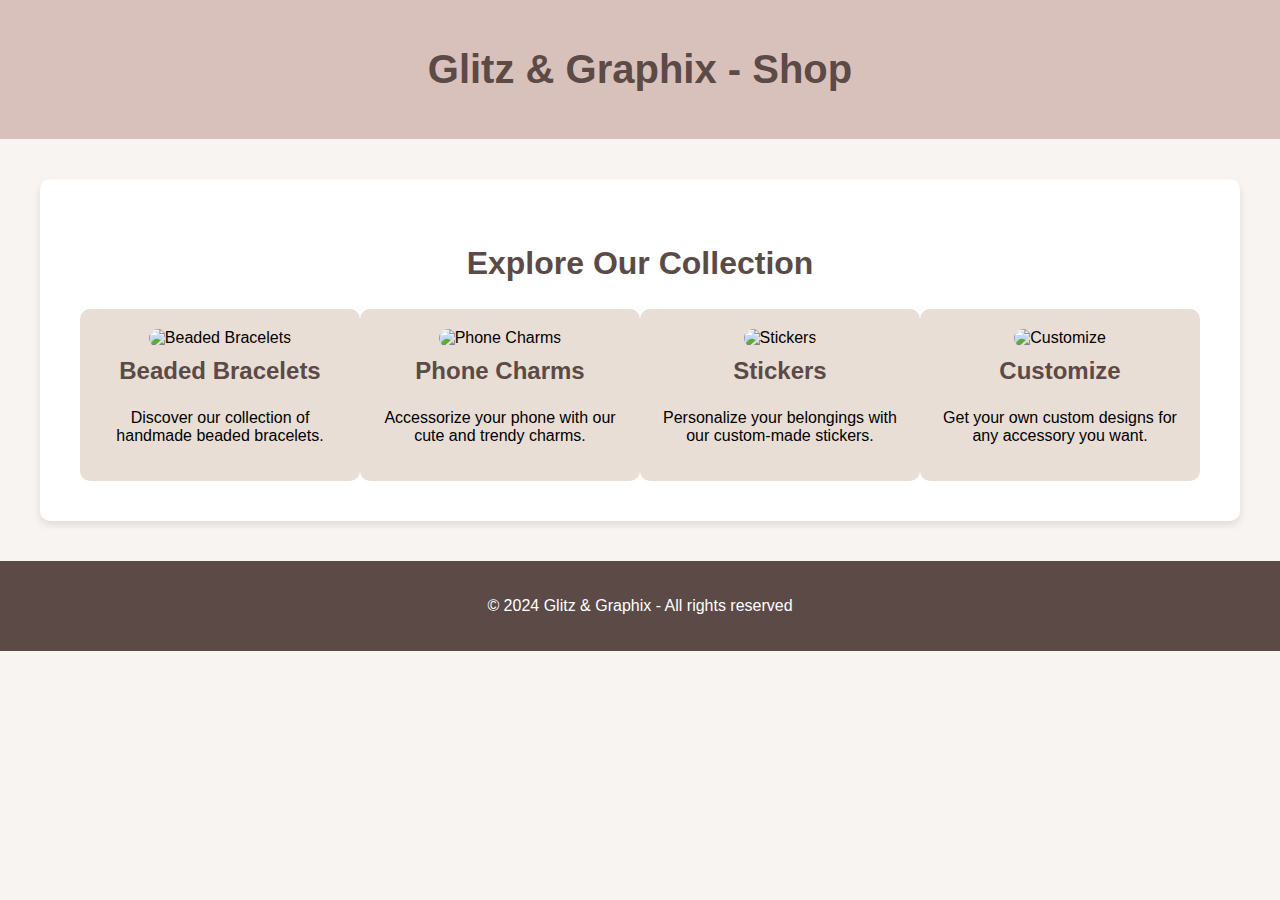
==== index.html @ 593dec53 "Initial commit" ====
<!DOCTYPE html>
<html lang="en">
<head>
    <meta charset="UTF-8">
    <meta name="viewport" content="width=device-width, initial-scale=1.0">
    <title>Glitz & Graphix Shop</title>
    <style>
        body {
            font-family: Arial, sans-serif;
            background-color: #f7f4f1;
            margin: 0;
            padding: 0;
        }

        header {
            background-color: #D9C1BB;
            text-align: center;
            padding: 20px;
        }

        header h1 {
            font-size: 2.5em;
            color: #5B4A46;
        }

        section {
            margin: 40px;
        }

        .shop-section {
            background-color: #FFFFFF;
            padding: 40px;
            border-radius: 10px;
            box-shadow: 0 4px 8px rgba(0, 0, 0, 0.1);
        }

        .shop-section h2 {
            text-align: center;
            font-size: 2em;
            color: #5B4A46;
        }

        .subsections {
            display: flex;
            justify-content: space-between;
            margin-top: 20px;
        }

        .subsection {
            background-color: #E8DED6;
            border-radius: 10px;
            padding: 20px;
            width: 23%;
            text-align: center;
            transition: box-shadow 0.3s ease;
        }

        .subsection:hover {
            box-shadow: 0 6px 12px rgba(0, 0, 0, 0.15);
        }

        .subsection img {
            width: 100%;
            height: auto;
            border-radius: 10px;
        }

        .subsection h3 {
            margin-top: 10px;
            font-size: 1.5em;
            color: #5B4A46;
        }

        footer {
            background-color: #5B4A46;
            text-align: center;
            color: white;
            padding: 20px;
            margin-top: 40px;
        }
    </style>
</head>
<body>

    <header>
        <h1>Glitz & Graphix - Shop</h1>
    </header>

    <section class="shop-section">
        <h2>Explore Our Collection</h2>
        <div class="subsections">
            <!-- Beaded Bracelets Section -->
            <div class="subsection">
                <img src="beaded-bracelets.jpg" alt="Beaded Bracelets">
                <h3>Beaded Bracelets</h3>
                <p>Discover our collection of handmade beaded bracelets.</p>
            </div>

            <!-- Phone Charms Section -->
            <div class="subsection">
                <img src="phone-charms.jpg" alt="Phone Charms">
                <h3>Phone Charms</h3>
                <p>Accessorize your phone with our cute and trendy charms.</p>
            </div>

            <!-- Stickers Section -->
            <div class="subsection">
                <img src="stickers.jpg" alt="Stickers">
                <h3>Stickers</h3>
                <p>Personalize your belongings with our custom-made stickers.</p>
            </div>

            <!-- Customize Section -->
            <div class="subsection">
                <img src="customize.jpg" alt="Customize">
                <h3>Customize</h3>
                <p>Get your own custom designs for any accessory you want.</p>
            </div>
        </div>
    </section>

    <footer>
        <p>&copy; 2024 Glitz & Graphix - All rights reserved</p>
    </footer>

</body>
</html>
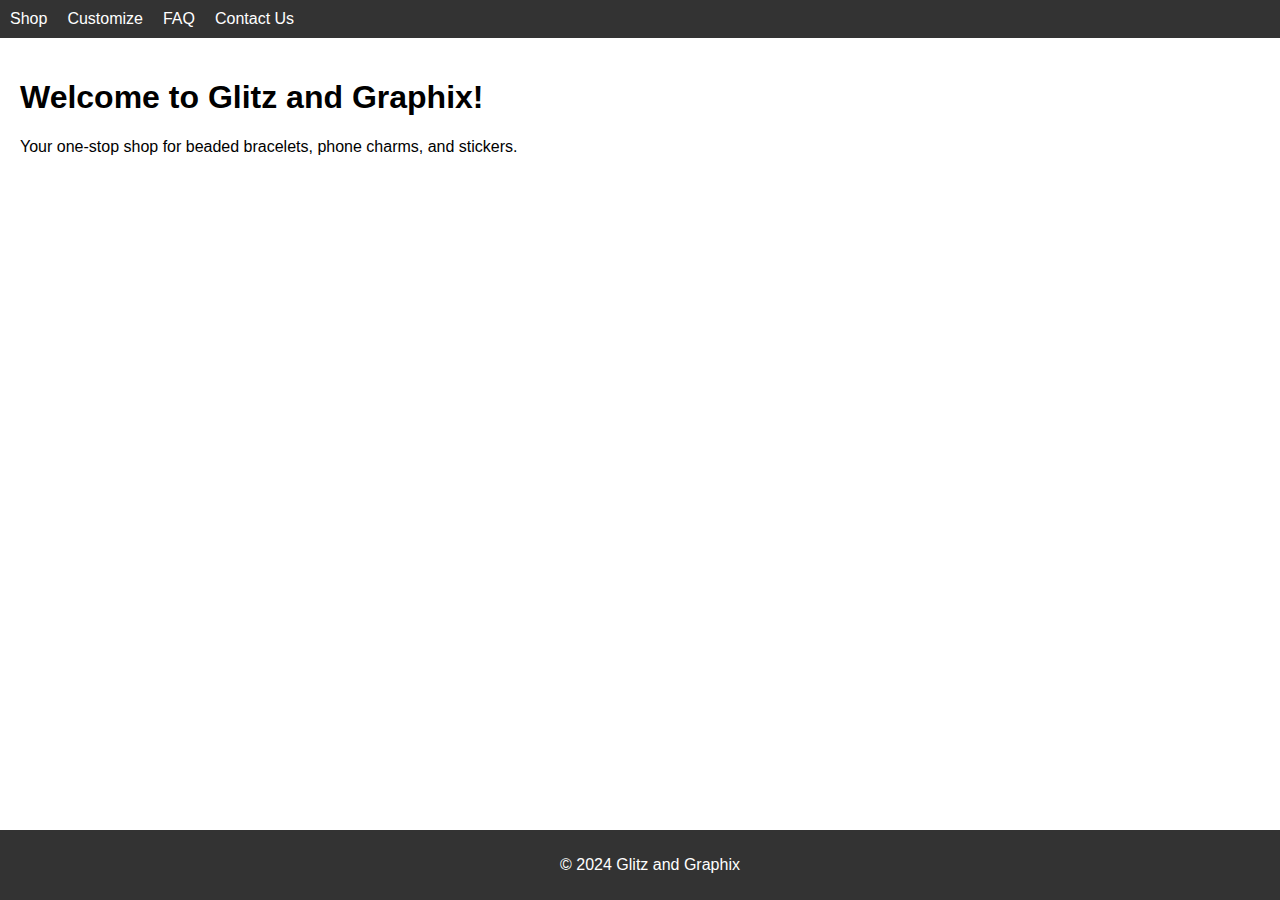
==== commit 8848eccb: "first commit" ====
--- a/index.html
+++ b/index.html
@@ -3,125 +3,26 @@
 <head>
     <meta charset="UTF-8">
     <meta name="viewport" content="width=device-width, initial-scale=1.0">
-    <title>Glitz & Graphix Shop</title>
-    <style>
-        body {
-            font-family: Arial, sans-serif;
-            background-color: #f7f4f1;
-            margin: 0;
-            padding: 0;
-        }
-
-        header {
-            background-color: #D9C1BB;
-            text-align: center;
-            padding: 20px;
-        }
-
-        header h1 {
-            font-size: 2.5em;
-            color: #5B4A46;
-        }
-
-        section {
-            margin: 40px;
-        }
-
-        .shop-section {
-            background-color: #FFFFFF;
-            padding: 40px;
-            border-radius: 10px;
-            box-shadow: 0 4px 8px rgba(0, 0, 0, 0.1);
-        }
-
-        .shop-section h2 {
-            text-align: center;
-            font-size: 2em;
-            color: #5B4A46;
-        }
-
-        .subsections {
-            display: flex;
-            justify-content: space-between;
-            margin-top: 20px;
-        }
-
-        .subsection {
-            background-color: #E8DED6;
-            border-radius: 10px;
-            padding: 20px;
-            width: 23%;
-            text-align: center;
-            transition: box-shadow 0.3s ease;
-        }
-
-        .subsection:hover {
-            box-shadow: 0 6px 12px rgba(0, 0, 0, 0.15);
-        }
-
-        .subsection img {
-            width: 100%;
-            height: auto;
-            border-radius: 10px;
-        }
-
-        .subsection h3 {
-            margin-top: 10px;
-            font-size: 1.5em;
-            color: #5B4A46;
-        }
-
-        footer {
-            background-color: #5B4A46;
-            text-align: center;
-            color: white;
-            padding: 20px;
-            margin-top: 40px;
-        }
-    </style>
+    <title>Home - Glitz and Graphix</title>
+    <link rel="stylesheet" href="styles/main.css">
 </head>
 <body>
-
     <header>
-        <h1>Glitz & Graphix - Shop</h1>
+        <nav>
+            <ul>
+                <li><a href="shop.html">Shop</a></li>
+                <li><a href="customise.html">Customize</a></li>
+                <li><a href="faq.html">FAQ</a></li>
+                <li><a href="contact.html">Contact Us</a></li>
+            </ul>
+        </nav>
     </header>
-
-    <section class="shop-section">
-        <h2>Explore Our Collection</h2>
-        <div class="subsections">
-            <!-- Beaded Bracelets Section -->
-            <div class="subsection">
-                <img src="beaded-bracelets.jpg" alt="Beaded Bracelets">
-                <h3>Beaded Bracelets</h3>
-                <p>Discover our collection of handmade beaded bracelets.</p>
-            </div>
-
-            <!-- Phone Charms Section -->
-            <div class="subsection">
-                <img src="phone-charms.jpg" alt="Phone Charms">
-                <h3>Phone Charms</h3>
-                <p>Accessorize your phone with our cute and trendy charms.</p>
-            </div>
-
-            <!-- Stickers Section -->
-            <div class="subsection">
-                <img src="stickers.jpg" alt="Stickers">
-                <h3>Stickers</h3>
-                <p>Personalize your belongings with our custom-made stickers.</p>
-            </div>
-
-            <!-- Customize Section -->
-            <div class="subsection">
-                <img src="customize.jpg" alt="Customize">
-                <h3>Customize</h3>
-                <p>Get your own custom designs for any accessory you want.</p>
-            </div>
-        </div>
-    </section>
-
+    <main>
+        <h1>Welcome to Glitz and Graphix!</h1>
+        <p>Your one-stop shop for beaded bracelets, phone charms, and stickers.</p>
+    </main>
     <footer>
-        <p>&copy; 2024 Glitz & Graphix - All rights reserved</p>
+        <p>&copy; 2024 Glitz and Graphix</p>
     </footer>
-
 </body>
 </html>
--- a/styles/main.css
+++ b/styles/main.css
@@ -0,0 +1,63 @@
+body {
+    font-family: Arial, sans-serif;
+    margin: 0;
+    padding: 0;
+}
+
+header {
+    background-color: #333;
+    color: #fff;
+    padding: 10px;
+}
+
+nav ul {
+    list-style: none;
+    padding: 0;
+    margin: 0;
+    display: flex;
+}
+
+nav li {
+    margin-right: 20px;
+}
+
+nav a {
+    color: #fff;
+    text-decoration: none;
+}
+
+main {
+    padding: 20px;
+}
+
+footer {
+    background-color: #333;
+    color: #fff;
+    text-align: center;
+    padding: 10px;
+    position: fixed;
+    bottom: 0;
+    width: 100%;
+}
+
+.product {
+    border: 1px solid #ddd;
+    padding: 15px;
+    margin: 15px 0;
+    display: flex;
+    align-items: center;
+}
+
+.product img {
+    max-width: 150px;
+    margin-right: 20px;
+}
+
+.product h2 {
+    margin: 0;
+    font-size: 1.5em;
+}
+
+.product p {
+    margin: 5px 0;
+}
